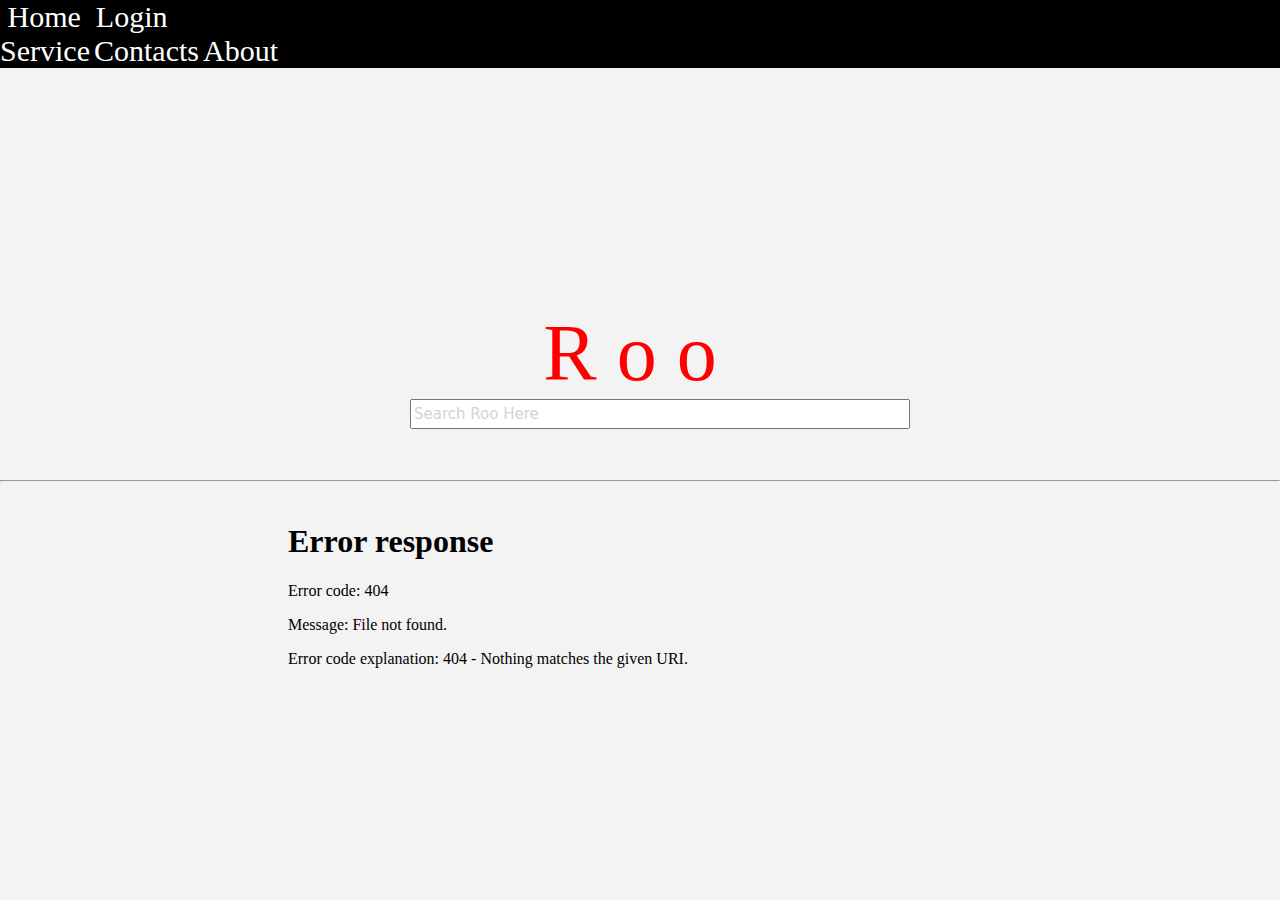
==== Roo.html @ 4141acc9 "Add files via upload" ====
<title>Roo</title>
<meta name="robots" co0ntent="robots.txt" rel="noindex, follow" />
<script href="javascript/request.js"></script>
<script href="manifest.json"></script>

<style>
body { background-color:#F3F3F3; }
*{margin:0;}
.logo {
	font-size:80px;
	font-family:Noto-Mono;
	text-align:center;
	margin:center;
	padding:none;
	margin-top:3em;
	margin-bottom:1px;
	
	
}
::placeholder {
	font-size:15px;
	font-family:sans;
	color:lightgray;
}
.search {
	height:30px;
	width:500px;
	margin: center;
	margin-bottom: 50px;
	margin-left: 3em;
}
.topnav {
	text-align:left;
	
	margin-right:10px;
	background-color:black;
	margin:0;
	padding:0;
	bottom:0;
	top:0;
	left:0;
	right:0;
	height:auto;
}
.topnav a {
	color: white;
	text-decoration:none;
	font-weight: 40%;
	font-size:30px;
}
.topnav a:hover {
	
	text-decoration: none;
}



.footer{
	border-top: 1px solid lightgray;
	background-color: #D0D0D0;
	margin:0;
	padding:0;
	text-align: center;
	bottom:0;
	top:0;
	left:0;
	right:0;
	height:200px;
	text-decoration:none;
}
.list ul li {
	text-decoration: none;
	display:block;
	margin-left:20px;
}
.list li a{
	text-decoration: none;
	display:block;
	color: white;
	font-family: url('font2u.woff');
}
.list li:hover a{
	text-decoration:underline;
	padding: 2px;
	color:black;
	background: white;
	width:90px;
	
}

.pane2 {
	background: url(img/snow.jpg) no-repeat fited 10% 0%;
	
}
pane3 {
	background: url(img/nature.jpg) no-repeat fixed 0% 0%;

}
pane4 {
	
}
.pane5 a:hover{
	cursor:pointer;
}
#content{
	display:none;
}
#preloader {
    position: fixed;
    top: 0;
    left: 0;
    width: 100%;
    height: 100%;
}
#loader {
    display: block;
    position: relative;
    left: 50%;
    top: 50%;
    width: 150px;
    height: 150px;
    margin: -75px 0 0 -75px;
    border-radius: 50%;
    border: 3px solid transparent;
    border-top-color: #9370DB;
    -webkit-animation: spin 2s linear infinite;
    animation: spin 2s linear infinite;
}
#loader:before {
    content: "";
    position: absolute;
    top: 5px;
    left: 5px;
    right: 5px;
    bottom: 5px;
    border-radius: 50%;
    border: 3px solid transparent;
    border-top-color: #BA55D3;
    -webkit-animation: spin 3s linear infinite;
    animation: spin 3s linear infinite;
}
#loader:after {
    content: "";
    position: absolute;
    top: 15px;
    left: 15px;
    right: 15px;
    bottom: 15px;
    border-radius: 50%;
    border: 3px solid transparent;
    border-top-color: #FF00FF;
    -webkit-animation: spin 1.5s linear infinite;
    animation: spin 1.5s linear infinite;
}

@keyframes spin {
	from{transform:rotate(360deg);}
	to{transform:rotate(0deg);}
}
@keyframes animatebottom { 
    from{ bottom:-100px; opacity:0 } 
    to{ bottom:0; opacity:1 }
}
@-webkit-keyframes spin {
  0% { 
    -webkit-transform: rotate(0deg);
    -ms-transform: rotate(0deg);
    transform: rotate(0deg);
  }

  100% {
    -webkit-transform: rotate(360deg);
    -ms-transform: rotate(360deg);
    transform: rotate(360deg);
  }
}

@keyframes spin {
  0% { 
    -webkit-transform: rotate(0deg);
    -ms-transform: rotate(0deg);
    transform: rotate(0deg);
  }

  25% {
    transform: rotate(360deg);
  }
  50% {
	  transform:rotate(360deg);
  }
  100% {
	  opacity:0;
  }
}

.animate-bottom {
    position:relative;
    -webkit-animation-name:animatebottom;
    -webkit-animation-duration:1s;
    animation-name:animatebottom;
    animation-duration:1s
}

@-webkit-keyframes animatebottom {
    from { bottom:-100px; opacity:0 } 
    to { bottom:0px; opacity:1 }
}

@keyframes animatebottom { 
    from{ bottom:-100px; opacity:0 } 
    to{ bottom:0; opacity:1 }
}

#myDiv {
    display: none;
    text-align: center;
}
.news-container {
	position:center;
	
}
.news-header {
	color: white;
	font-size: 25%;
	font-family: mono;
	font-style: thin;
	background:red;
}
.news-feed-header {
	background-color:white;
	border-bottom: 1px solid black;
	font-size: 25%;
	margin:0 2px 0 0;padding:0 2px 0 0;color:red;line-height:1.5;font-size:16px;overflow:hidden;display:block;
}
.news {
	height:375;
}
</style>
<head>
	<link rel="shortcut icon" href="img/favicon.png">
	<link rel="shortcut icon" href="search/get_results.php">
	
<meta charset="utf-8" />
<title>untitled</title>
<meta name="content" content="html" />
<meta name="robots" content="noindex, follow" />
<meta name="robots" content="robots.txt" />
<meta name="keywords" content="hello, test, world" />
<meta name="google-site-verification" content="Buzo8l062Y0x4YGOPTPOYXRfTgw9JLn_vmZB7tJG3ZM"/>
</head>
<script href="javascript/search.js"></script>
<script href="javascript/script.js"></script>
<script href="javascript/script2.js"></script>
<script href="javascript/conn.js"></script>
<script nonce="wFwwZD8spRiU+GKH1zGG6Q==" async="">
function https(){
google.https=function(){return"https:"==window.location.protocol};
}


</script>
<script>
(function(doc){"use strict";var newsletterForm=doc.getElementById("newsletterForm");var isHidden=false;var isArticle=false;if(!newsletterForm){return}else{if(mdn.features.localStorage){isHidden=localStorage.getItem("newsletterHide")==="true"?true:false}if(doc.querySelector("#wikiArticle")){isArticle=true}if(!mdn.features.localStorage||!isArticle){newsletter()}else if(isArticle&&!isHidden){newsletter();newsletterAddHideButton()}else if(isArticle&&isHidden){newsletterHide()}}function newsletter(){var newsletterEmailInput=doc.getElementById("newsletterEmailInput");var newsletterPrivacy=doc.getElementById("newsletterPrivacy");var errorArray=[];var newsletterErrors=doc.getElementById("newsletterErrors");function newsletterError(){if(errorArray.length){showFormErrors(errorArray)}else{newsletterForm.setAttribute("data-skip-xhr",true);newsletterForm.submit()}}function showFormErrors(errorArray){var errorList=doc.createElement("ul");errorList.className="errorlist";for(var i=0,l=errorArray.length;i<l;i++){var item=doc.createElement("li");item.appendChild(doc.createTextNode(errorArray[i]));errorList.appendChild(item)}newsletterErrors.appendChild(errorList);$(newsletterErrors).removeClass("hidden");mdn.analytics.trackEvent({category:"newsletter",action:"progression",label:"error"})}function newsletterThanks(){$(newsletterForm).addClass("hidden");$("#newsletterThanks").removeClass("hidden");$("#newsletterHide").addClass("hidden");mdn.analytics.trackEvent({category:"newsletter",action:"progression",label:"complete"});newsletterSaveHide()}function newsletterSubscribe(event){var skipXHR=newsletterForm.getAttribute("data-skip-xhr");if(skipXHR){mdn.analytics.trackEvent({category:"newsletter",action:"progression",label:"error-forward"});return true}event.preventDefault();event.stopPropagation();mdn.analytics.trackEvent({category:"newsletter",action:"progression",label:"submission"});errorArray=[];$(newsletterErrors).addClass("hidden");while(newsletterErrors.firstChild){newsletterErrors.removeChild(newsletterErrors.firstChild)}var fmt=doc.getElementById("fmt").value;var email=newsletterEmailInput.value;var newsletter=doc.getElementById("newsletterNewslettersInput").value;var privacy=doc.querySelector('input[name="privacy"]:checked')?"&privacy=true":"";var params="email="+encodeURIComponent(email)+"&newsletters="+newsletter+privacy+"&fmt="+fmt+"&source_url="+encodeURIComponent(doc.location.href);var xhr=new XMLHttpRequest;xhr.onload=function(r){if(r.target.status>=200&&r.target.status<300){if(response===null){newsletterError(new Error);return}var response=r.target.response;if(response.success===true){newsletterThanks()}else{if(response.errors){for(var i=0,l=response.errors.length;i<l;i++){errorArray.push(response.errors[i])}}newsletterError(new Error)}}else{newsletterError(new Error)}};xhr.onerror=function(event){newsletterError(event)};var url=newsletterForm.getAttribute("action");xhr.open("POST",url,true);xhr.setRequestHeader("Content-type","application/x-www-form-urlencoded");xhr.setRequestHeader("X-Requested-With","XMLHttpRequest");xhr.timeout=5e3;xhr.ontimeout=newsletterError;xhr.responseType="json";xhr.send(params);return false}newsletterForm.addEventListener("submit",newsletterSubscribe,false);newsletterEmailInput.addEventListener("focus",function(){$(newsletterPrivacy).removeClass("hidden");mdn.analytics.trackEvent({category:"newsletter",action:"prompt",label:"focus"})},false)}function newsletterAddHideButton(){var $hideButton=$("#newsletterHide");$hideButton.removeClass("hidden");$hideButton.on("click",newsletterHandleHideClick)}function newsletterHide(){var $newsletterBox=$(".newsletter-box");$newsletterBox.addClass("hidden")}function newsletterSaveHide(){localStorage.setItem("newsletterHide",true)}function newsletterHandleHideClick(){newsletterHide();newsletterSaveHide();mdn.analytics.trackEvent({category:"newsletter",action:"prompt",label:"hide"})}})(document);

</script>

<body>


<div class="topnav"><span color="red" style="text-align:left; margin:left; font-size:15px; padding:0; margin:0;">&nbsp;
<a href="Roo.html">Home</a>&nbsp;&nbsp;&nbsp;
<a href="login.html">Login</a>
<br>

</span>
<div id="nav-dropdown">
<a href="javascript:void(0)">Service</a>
<a href="javascript:void(0)">Contacts</a>
<a href="javascript:void(0)">About</a>
</div>
</div>

<div class="logo">

<div class="gsc-control" class="gsc-control-cse" class="gsc-results-close-btn" class="gsc-search-box-tools"></div>



<form action="http://www.Roo.com" method="GET" target="_" >	
<wbr><span style="color:red;">R&nbsp;o&nbsp;o&nbsp;</span><br>
<input type="text" class="search" id="search" name="search" title="Search Roo" autocomplete="off" placeholder="Search Roo Here">

</div>

</form>








<hr>
<div class="news">
	<center>
<iframe src="News/a_003.htm" style=" width: 720px; height: 299px; border: none; margin-top:20px;" scrolling="no"></iframe>
</center>
</div>





</body>
</html>
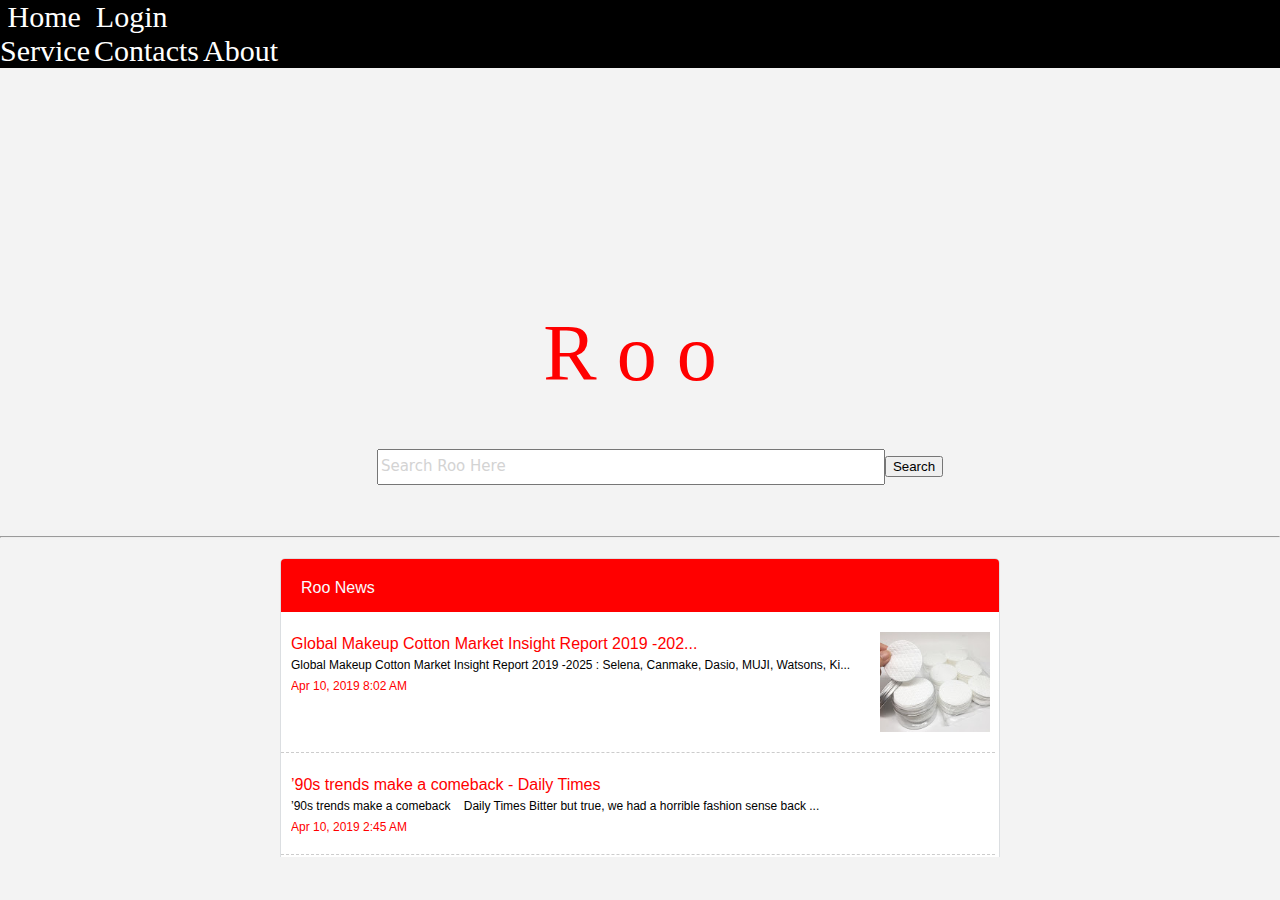
==== commit 3df06fe6: "Update Roo.html" ====
--- a/Roo.html
+++ b/Roo.html
@@ -1,3 +1,6 @@
+<!DOCTYPE html>
+<html>
+<head>
 <title>Roo</title>
 <meta name="robots" co0ntent="robots.txt" rel="noindex, follow" />
 <script href="javascript/request.js"></script>
@@ -92,13 +95,7 @@
 	background: url(img/snow.jpg) no-repeat fited 10% 0%;
 	
 }
-pane3 {
-	background: url(img/nature.jpg) no-repeat fixed 0% 0%;
-
-}
-pane4 {
-	
-}
+
 .pane5 a:hover{
 	cursor:pointer;
 }
@@ -157,12 +154,12 @@
 	from{transform:rotate(360deg);}
 	to{transform:rotate(0deg);}
 }
-@keyframes animatebottom { 
-    from{ bottom:-100px; opacity:0 } 
+@keyframes animatebottom {
+    from{ bottom:-100px; opacity:0 }
     to{ bottom:0; opacity:1 }
 }
 @-webkit-keyframes spin {
-  0% { 
+  0% {
     -webkit-transform: rotate(0deg);
     -ms-transform: rotate(0deg);
     transform: rotate(0deg);
@@ -176,7 +173,7 @@
 }
 
 @keyframes spin {
-  0% { 
+  0% {
     -webkit-transform: rotate(0deg);
     -ms-transform: rotate(0deg);
     transform: rotate(0deg);
@@ -202,12 +199,12 @@
 }
 
 @-webkit-keyframes animatebottom {
-    from { bottom:-100px; opacity:0 } 
+    from { bottom:-100px; opacity:0 }
     to { bottom:0px; opacity:1 }
 }
 
-@keyframes animatebottom { 
-    from{ bottom:-100px; opacity:0 } 
+@keyframes animatebottom {
+    from{ bottom:-100px; opacity:0 }
     to{ bottom:0; opacity:1 }
 }
 
@@ -236,7 +233,7 @@
 	height:375;
 }
 </style>
-<head>
+
 	<link rel="shortcut icon" href="img/favicon.png">
 	<link rel="shortcut icon" href="search/get_results.php">
 	
@@ -248,30 +245,13 @@
 <meta name="keywords" content="hello, test, world" />
 <meta name="google-site-verification" content="Buzo8l062Y0x4YGOPTPOYXRfTgw9JLn_vmZB7tJG3ZM"/>
 </head>
-<script href="javascript/search.js"></script>
-<script href="javascript/script.js"></script>
-<script href="javascript/script2.js"></script>
-<script href="javascript/conn.js"></script>
-<script nonce="wFwwZD8spRiU+GKH1zGG6Q==" async="">
-function https(){
-google.https=function(){return"https:"==window.location.protocol};
-}
-
-
-</script>
-<script>
-(function(doc){"use strict";var newsletterForm=doc.getElementById("newsletterForm");var isHidden=false;var isArticle=false;if(!newsletterForm){return}else{if(mdn.features.localStorage){isHidden=localStorage.getItem("newsletterHide")==="true"?true:false}if(doc.querySelector("#wikiArticle")){isArticle=true}if(!mdn.features.localStorage||!isArticle){newsletter()}else if(isArticle&&!isHidden){newsletter();newsletterAddHideButton()}else if(isArticle&&isHidden){newsletterHide()}}function newsletter(){var newsletterEmailInput=doc.getElementById("newsletterEmailInput");var newsletterPrivacy=doc.getElementById("newsletterPrivacy");var errorArray=[];var newsletterErrors=doc.getElementById("newsletterErrors");function newsletterError(){if(errorArray.length){showFormErrors(errorArray)}else{newsletterForm.setAttribute("data-skip-xhr",true);newsletterForm.submit()}}function showFormErrors(errorArray){var errorList=doc.createElement("ul");errorList.className="errorlist";for(var i=0,l=errorArray.length;i<l;i++){var item=doc.createElement("li");item.appendChild(doc.createTextNode(errorArray[i]));errorList.appendChild(item)}newsletterErrors.appendChild(errorList);$(newsletterErrors).removeClass("hidden");mdn.analytics.trackEvent({category:"newsletter",action:"progression",label:"error"})}function newsletterThanks(){$(newsletterForm).addClass("hidden");$("#newsletterThanks").removeClass("hidden");$("#newsletterHide").addClass("hidden");mdn.analytics.trackEvent({category:"newsletter",action:"progression",label:"complete"});newsletterSaveHide()}function newsletterSubscribe(event){var skipXHR=newsletterForm.getAttribute("data-skip-xhr");if(skipXHR){mdn.analytics.trackEvent({category:"newsletter",action:"progression",label:"error-forward"});return true}event.preventDefault();event.stopPropagation();mdn.analytics.trackEvent({category:"newsletter",action:"progression",label:"submission"});errorArray=[];$(newsletterErrors).addClass("hidden");while(newsletterErrors.firstChild){newsletterErrors.removeChild(newsletterErrors.firstChild)}var fmt=doc.getElementById("fmt").value;var email=newsletterEmailInput.value;var newsletter=doc.getElementById("newsletterNewslettersInput").value;var privacy=doc.querySelector('input[name="privacy"]:checked')?"&privacy=true":"";var params="email="+encodeURIComponent(email)+"&newsletters="+newsletter+privacy+"&fmt="+fmt+"&source_url="+encodeURIComponent(doc.location.href);var xhr=new XMLHttpRequest;xhr.onload=function(r){if(r.target.status>=200&&r.target.status<300){if(response===null){newsletterError(new Error);return}var response=r.target.response;if(response.success===true){newsletterThanks()}else{if(response.errors){for(var i=0,l=response.errors.length;i<l;i++){errorArray.push(response.errors[i])}}newsletterError(new Error)}}else{newsletterError(new Error)}};xhr.onerror=function(event){newsletterError(event)};var url=newsletterForm.getAttribute("action");xhr.open("POST",url,true);xhr.setRequestHeader("Content-type","application/x-www-form-urlencoded");xhr.setRequestHeader("X-Requested-With","XMLHttpRequest");xhr.timeout=5e3;xhr.ontimeout=newsletterError;xhr.responseType="json";xhr.send(params);return false}newsletterForm.addEventListener("submit",newsletterSubscribe,false);newsletterEmailInput.addEventListener("focus",function(){$(newsletterPrivacy).removeClass("hidden");mdn.analytics.trackEvent({category:"newsletter",action:"prompt",label:"focus"})},false)}function newsletterAddHideButton(){var $hideButton=$("#newsletterHide");$hideButton.removeClass("hidden");$hideButton.on("click",newsletterHandleHideClick)}function newsletterHide(){var $newsletterBox=$(".newsletter-box");$newsletterBox.addClass("hidden")}function newsletterSaveHide(){localStorage.setItem("newsletterHide",true)}function newsletterHandleHideClick(){newsletterHide();newsletterSaveHide();mdn.analytics.trackEvent({category:"newsletter",action:"prompt",label:"hide"})}})(document);
-
-</script>
+
 
 <body>
-
-
 <div class="topnav"><span color="red" style="text-align:left; margin:left; font-size:15px; padding:0; margin:0;">&nbsp;
 <a href="Roo.html">Home</a>&nbsp;&nbsp;&nbsp;
 <a href="login.html">Login</a>
 <br>
-
 </span>
 <div id="nav-dropdown">
 <a href="javascript:void(0)">Service</a>
@@ -282,18 +262,16 @@
 
 <div class="logo">
 
-<div class="gsc-control" class="gsc-control-cse" class="gsc-results-close-btn" class="gsc-search-box-tools"></div>
-
-
-
-<form action="http://www.Roo.com" method="GET" target="_" >	
+
+
+
 <wbr><span style="color:red;">R&nbsp;o&nbsp;o&nbsp;</span><br>
-<input type="text" class="search" id="search" name="search" title="Search Roo" autocomplete="off" placeholder="Search Roo Here">
-
-</div>
-
-</form>
-
+<input type="url" class="search" id="search" title="Search Roo" autocomplete="off" placeholder="Search Roo Here"><button onclick="http()">Search</button>
+
+
+
+
+</div>
 
 
 
@@ -314,3 +292,4 @@
 
 </body>
 </html>
+
